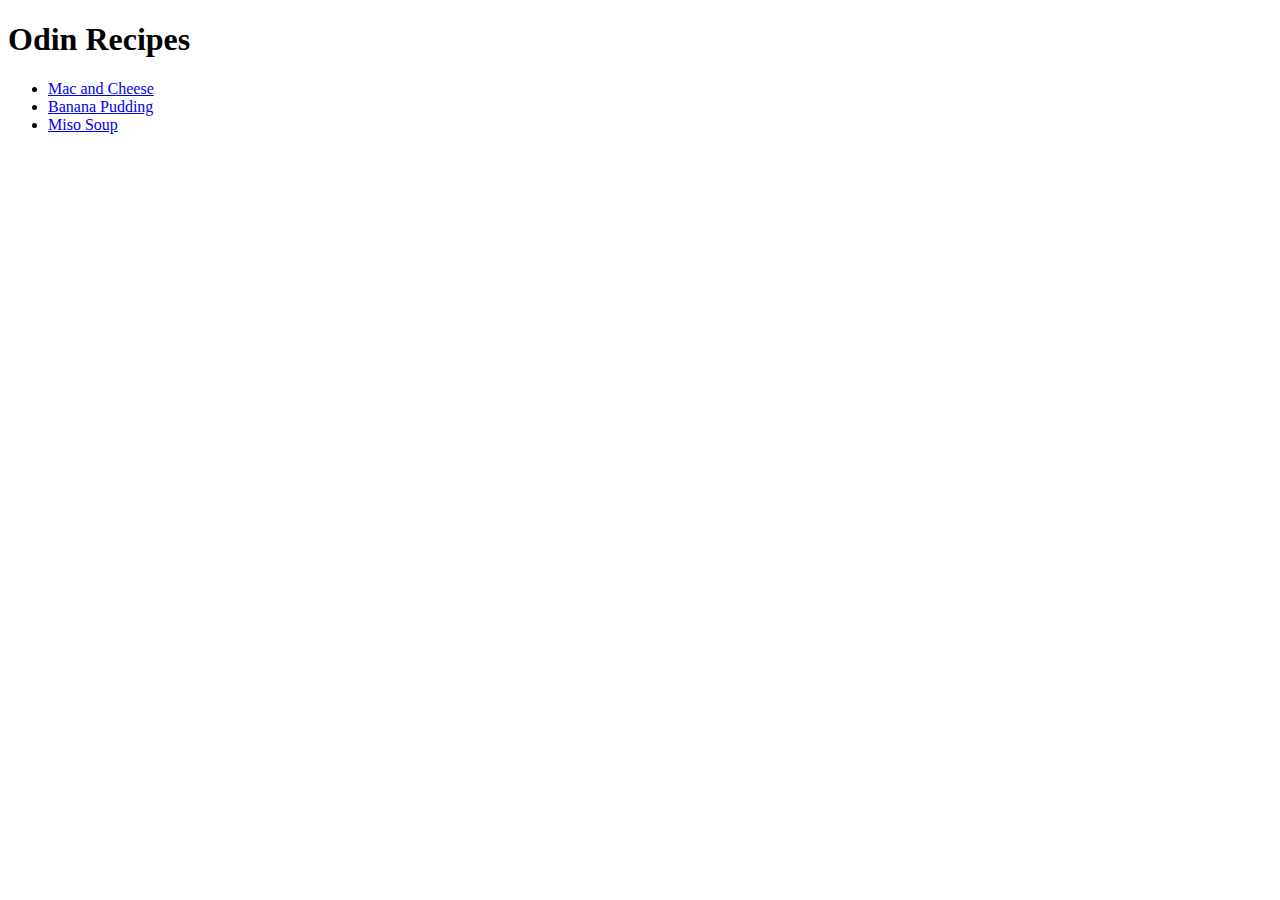
==== index.html @ 43752ddc "commit files from staging area to upstream" ====
<!DOCTYPE html>
<html lang="en">
<head>
    <meta charset="UTF-8">
    <meta name="viewport" content="width=device-width, initial-scale=1.0">
    <title>Document</title>
</head>
<body>
    <h1>Odin Recipes</h1>
    <ul>
   <li><a href="recipes/macandcheese.html">Mac and Cheese</a></li>
    <li><a href="recipes/banana-pudding.html">Banana Pudding</a></li>
   <li><a href="recipes/miso-soup.html">Miso Soup</a></li>
    </ul>
</body>
</html>
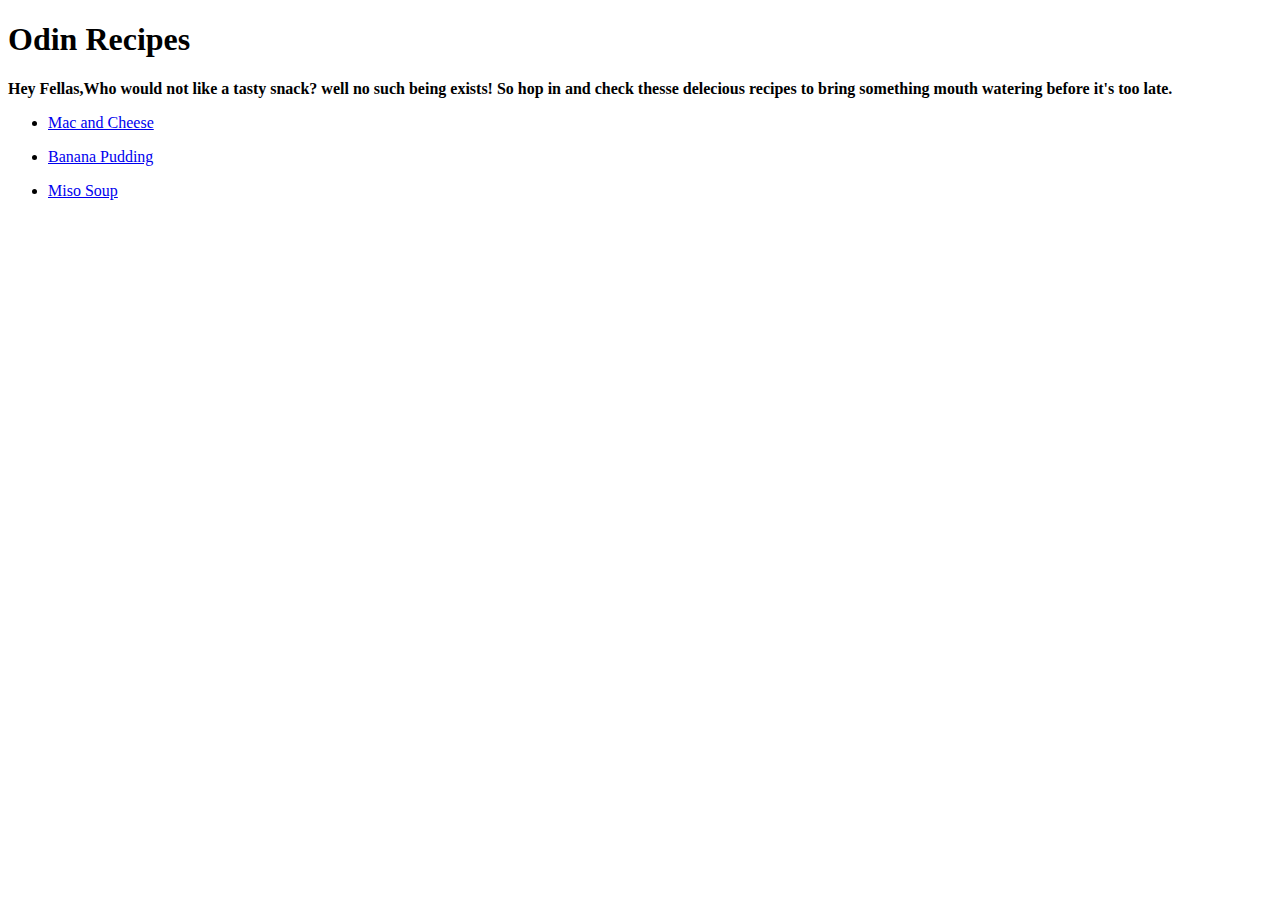
==== commit fdd56726: "Add rel, target and make list with spaces" ====
--- a/index.html
+++ b/index.html
@@ -3,14 +3,15 @@
 <head>
     <meta charset="UTF-8">
     <meta name="viewport" content="width=device-width, initial-scale=1.0">
-    <title>Document</title>
+    <title>YumYumRecipe</title>
 </head>
 <body>
     <h1>Odin Recipes</h1>
+   <strong><p>Hey Fellas,Who would not like a tasty snack? well no such being exists! So hop in and check thesse delecious recipes to bring something mouth watering before it's too late.</p></strong>
     <ul>
-   <li><a href="recipes/macandcheese.html">Mac and Cheese</a></li>
-    <li><a href="recipes/banana-pudding.html">Banana Pudding</a></li>
-   <li><a href="recipes/miso-soup.html">Miso Soup</a></li>
+   <p><li><a href="recipes/macandcheese.html" target="_blank" rel="noopener noreferer">Mac and Cheese</a></li></p>
+  <p><li><a href="recipes/banana-pudding.html" target="_blank" rel="noopener noreferer">Banana Pudding</a></li></p>
+  <p><li><a href="recipes/miso-soup.html" target="_blank" rel="noopener noreferer">Miso Soup</a></li></p>
     </ul>
 </body>
 </html>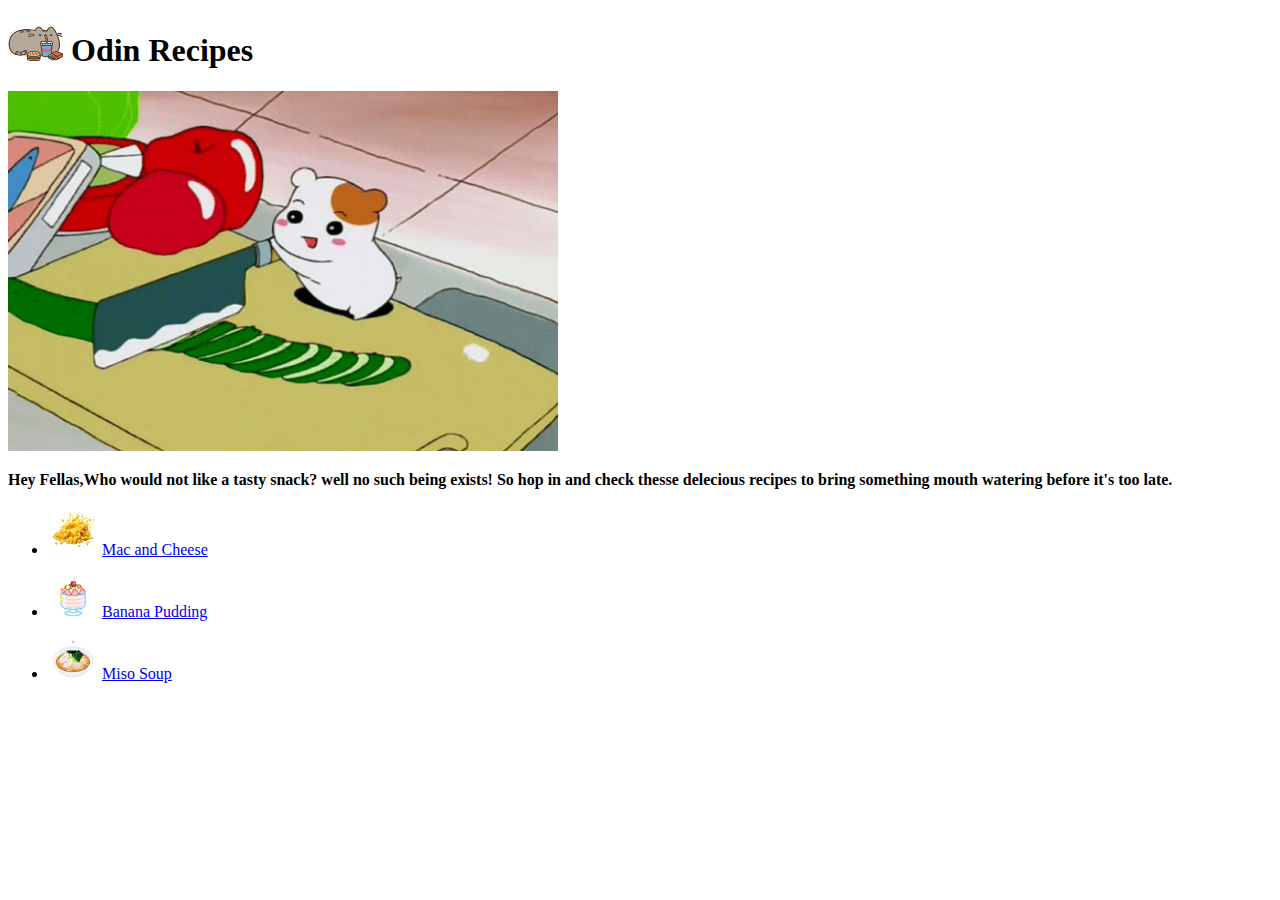
==== commit d97f3da4: "made  better" ====
--- a/index.html
+++ b/index.html
@@ -6,12 +6,13 @@
     <title>YumYumRecipe</title>
 </head>
 <body>
-    <h1>Odin Recipes</h1>
+    <h1><img src="./food.gif" width="55" height="40"> Odin Recipes </h1>
+    <img src="./ZV.gif" alt="woah so much tastiess" width="550" height="360">
    <strong><p>Hey Fellas,Who would not like a tasty snack? well no such being exists! So hop in and check thesse delecious recipes to bring something mouth watering before it's too late.</p></strong>
     <ul>
-   <p><li><a href="recipes/macandcheese.html" target="_blank" rel="noopener noreferer">Mac and Cheese</a></li></p>
-  <p><li><a href="recipes/banana-pudding.html" target="_blank" rel="noopener noreferer">Banana Pudding</a></li></p>
-  <p><li><a href="recipes/miso-soup.html" target="_blank" rel="noopener noreferer">Miso Soup</a></li></p>
+   <p><li><img src="recipes/mc.png" alt="mac & cheese" width="50" heigth="30"> <a href="recipes/macandcheese.html" target="_blank" rel="noopener noreferer">Mac and Cheese</a></li></p>
+  <p><li><img src="recipes/icccreem.gif" alt="banan pudding with ice cream" width="50" heigth="40"> <a href="recipes/banana-pudding.html" target="_blank" rel="noopener noreferer">Banana Pudding</a></li></p>
+  <p><li><img src="recipes/meso.gif" alt="warm miso soup" width="50" heigth="40"> <a href="recipes/miso-soup.html" target="_blank" rel="noopener noreferer">Miso Soup</a></li></p>
     </ul>
 </body>
 </html>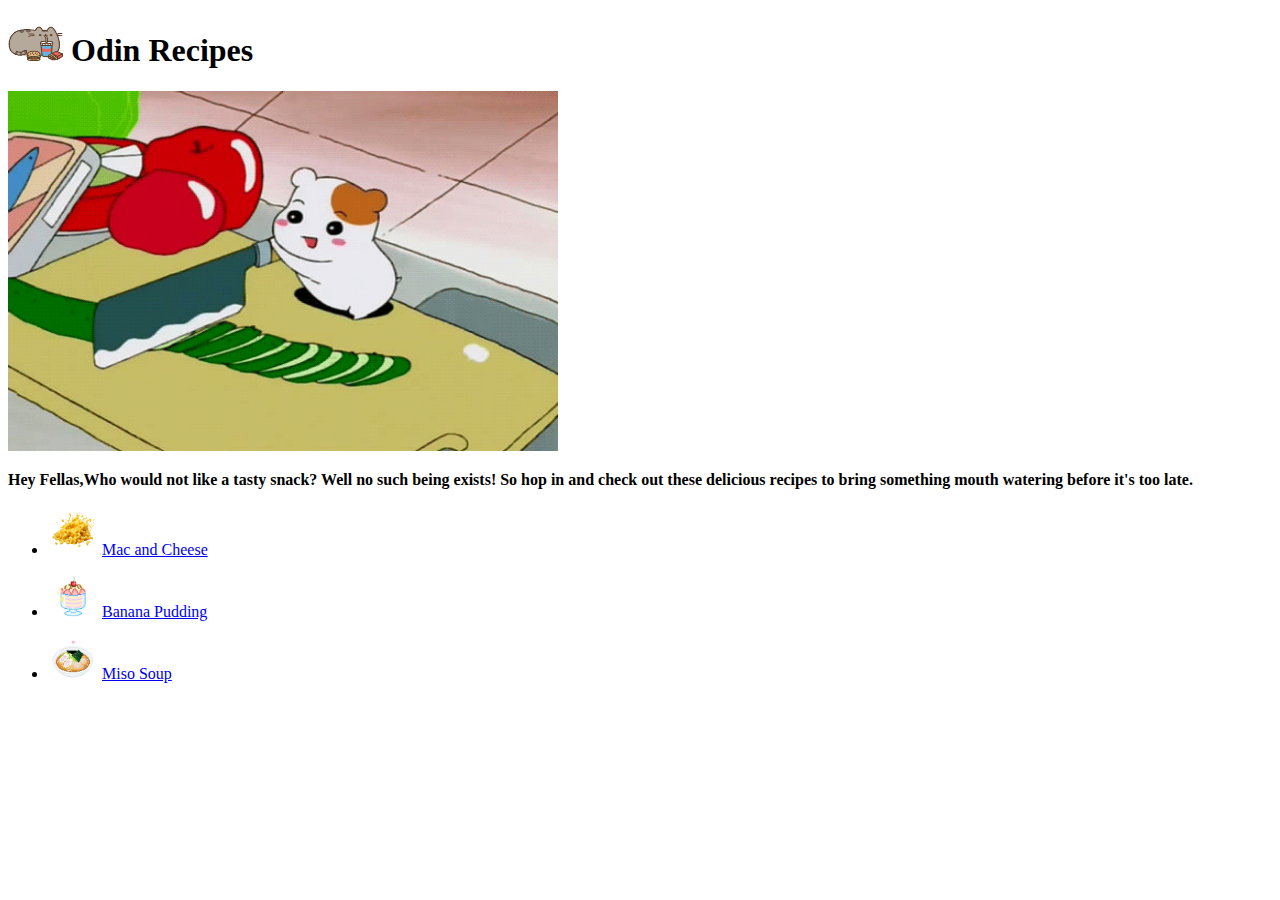
==== commit c738ea3b: "update script" ====
--- a/index.html
+++ b/index.html
@@ -8,7 +8,7 @@
 <body>
     <h1><img src="./food.gif" width="55" height="40"> Odin Recipes </h1>
     <img src="./ZV.gif" alt="woah so much tastiess" width="550" height="360">
-   <strong><p>Hey Fellas,Who would not like a tasty snack? well no such being exists! So hop in and check thesse delecious recipes to bring something mouth watering before it's too late.</p></strong>
+   <strong><p>Hey Fellas,Who would not like a tasty snack? Well no such being exists! So hop in and check out these delicious recipes to bring something mouth watering before it's too late. </p></strong>
     <ul>
    <p><li><img src="recipes/mc.png" alt="mac & cheese" width="50" heigth="30"> <a href="recipes/macandcheese.html" target="_blank" rel="noopener noreferer">Mac and Cheese</a></li></p>
   <p><li><img src="recipes/icccreem.gif" alt="banan pudding with ice cream" width="50" heigth="40"> <a href="recipes/banana-pudding.html" target="_blank" rel="noopener noreferer">Banana Pudding</a></li></p>
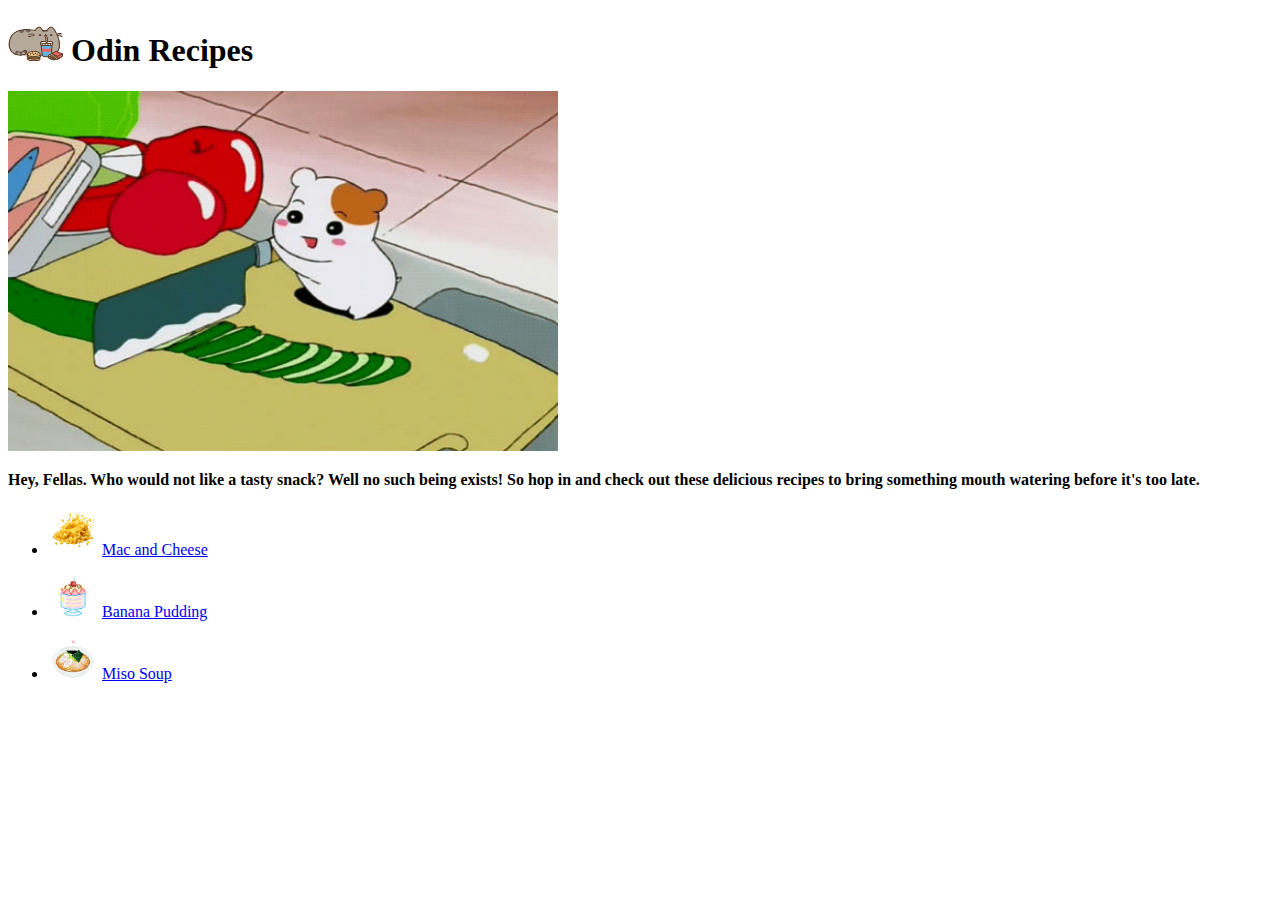
==== commit b42ff7c1: "update more script" ====
--- a/index.html
+++ b/index.html
@@ -8,7 +8,7 @@
 <body>
     <h1><img src="./food.gif" width="55" height="40"> Odin Recipes </h1>
     <img src="./ZV.gif" alt="woah so much tastiess" width="550" height="360">
-   <strong><p>Hey Fellas,Who would not like a tasty snack? Well no such being exists! So hop in and check out these delicious recipes to bring something mouth watering before it's too late. </p></strong>
+   <strong><p>Hey, Fellas. Who would not like a tasty snack? Well no such being exists! So hop in and check out these delicious recipes to bring something mouth watering before it's too late. </p></strong>
     <ul>
    <p><li><img src="recipes/mc.png" alt="mac & cheese" width="50" heigth="30"> <a href="recipes/macandcheese.html" target="_blank" rel="noopener noreferer">Mac and Cheese</a></li></p>
   <p><li><img src="recipes/icccreem.gif" alt="banan pudding with ice cream" width="50" heigth="40"> <a href="recipes/banana-pudding.html" target="_blank" rel="noopener noreferer">Banana Pudding</a></li></p>
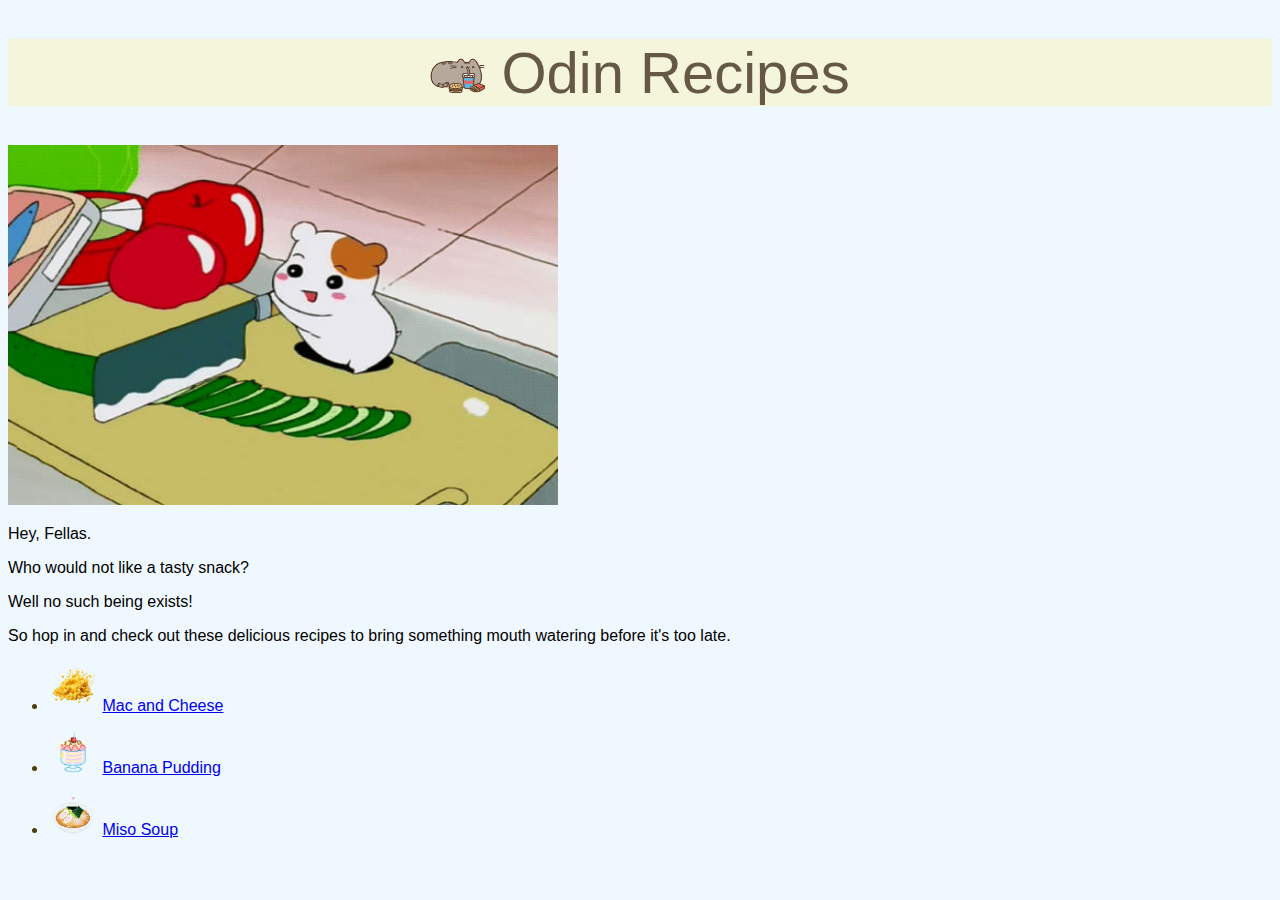
==== commit 41d28c88: "add style" ====
--- a/index.html
+++ b/index.html
@@ -4,11 +4,15 @@
     <meta charset="UTF-8">
     <meta name="viewport" content="width=device-width, initial-scale=1.0">
     <title>YumYumRecipe</title>
+    <link rel="stylesheet" href="style.css">
 </head>
 <body>
     <h1><img src="./food.gif" width="55" height="40"> Odin Recipes </h1>
     <img src="./ZV.gif" alt="woah so much tastiess" width="550" height="360">
-   <strong><p>Hey, Fellas. Who would not like a tasty snack? Well no such being exists! So hop in and check out these delicious recipes to bring something mouth watering before it's too late. </p></strong>
+   <p>Hey, Fellas.</p>
+   <p> Who would not like a tasty snack? </p>
+    <p>Well no such being exists!</p>
+   <p>So hop in and check out these delicious recipes to bring something mouth watering before it's too late. </p>
     <ul>
    <p><li><img src="recipes/mc.png" alt="mac & cheese" width="50" heigth="30"> <a href="recipes/macandcheese.html" target="_blank" rel="noopener noreferer">Mac and Cheese</a></li></p>
   <p><li><img src="recipes/icccreem.gif" alt="banan pudding with ice cream" width="50" heigth="40"> <a href="recipes/banana-pudding.html" target="_blank" rel="noopener noreferer">Banana Pudding</a></li></p>
--- a/style.css
+++ b/style.css
@@ -0,0 +1,21 @@
+body {
+    font-family: arial, helvetica, verdana, sans-serif;
+    background-color: aliceblue;
+}
+h1 {
+    color: rgb(101, 89, 70);
+    font-size: 58px;
+    font-weight: 10;
+    background-color: beige;
+    text-align: center;
+    
+}
+li {
+    font-size: medium;
+    font-weight: 79;
+    
+    color: rgb(72, 63, 7);
+}
+p {
+    font-weight: 90;
+}
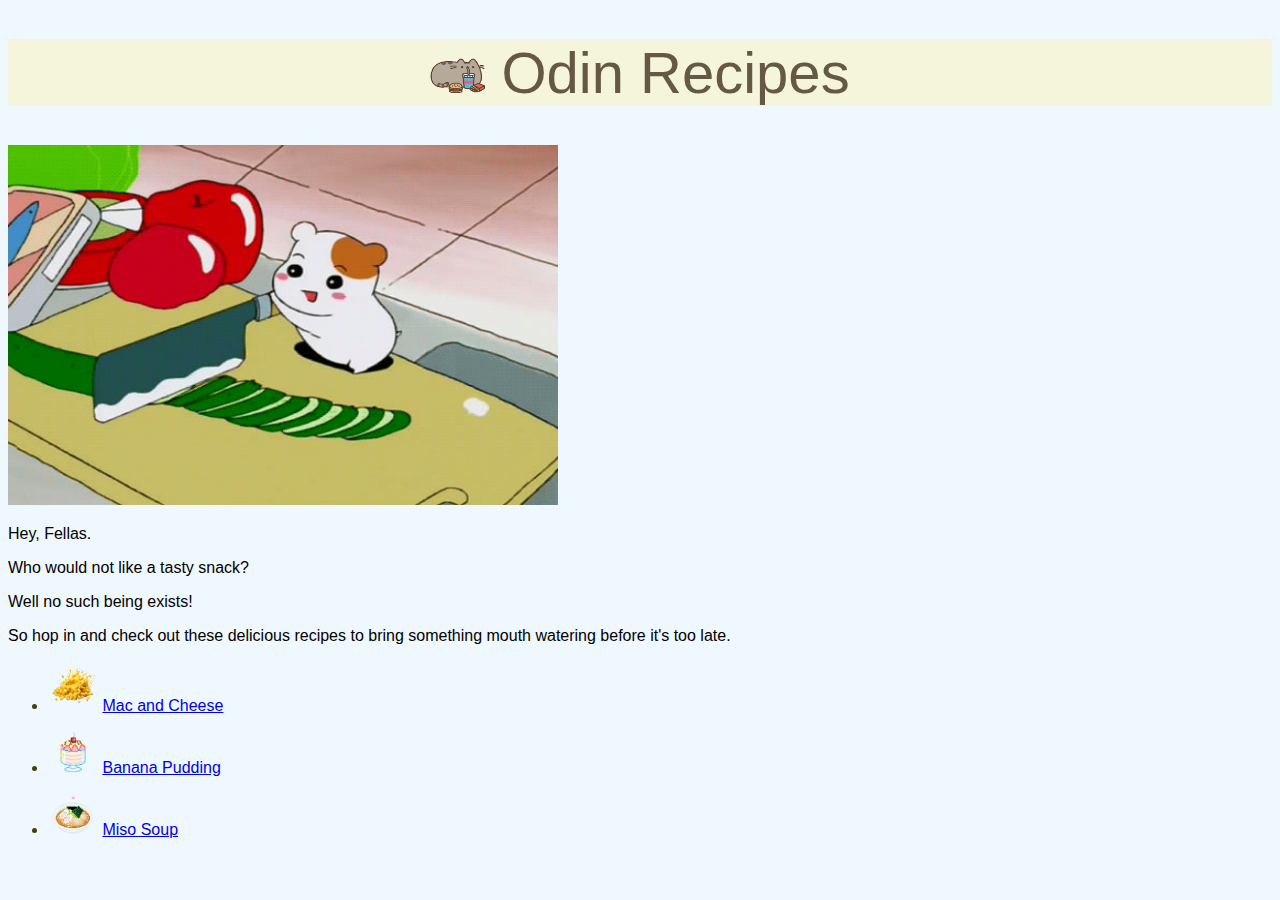
==== commit b2b9ee6d: "modify changes for cool interface" ====
--- a/index.html
+++ b/index.html
@@ -8,15 +8,15 @@
 </head>
 <body>
     <h1><img src="./food.gif" width="55" height="40"> Odin Recipes </h1>
-    <img src="./ZV.gif" alt="woah so much tastiess" width="550" height="360">
+    <div><img src="./ZV.gif" class="image" alt="woah so much tastiess" width="550" height="360"></div>
    <p>Hey, Fellas.</p>
    <p> Who would not like a tasty snack? </p>
     <p>Well no such being exists!</p>
    <p>So hop in and check out these delicious recipes to bring something mouth watering before it's too late. </p>
     <ul>
-   <p><li><img src="recipes/mc.png" alt="mac & cheese" width="50" heigth="30"> <a href="recipes/macandcheese.html" target="_blank" rel="noopener noreferer">Mac and Cheese</a></li></p>
-  <p><li><img src="recipes/icccreem.gif" alt="banan pudding with ice cream" width="50" heigth="40"> <a href="recipes/banana-pudding.html" target="_blank" rel="noopener noreferer">Banana Pudding</a></li></p>
-  <p><li><img src="recipes/meso.gif" alt="warm miso soup" width="50" heigth="40"> <a href="recipes/miso-soup.html" target="_blank" rel="noopener noreferer">Miso Soup</a></li></p>
+   <p><li class="mac"><img src="recipes/mc.png" alt="mac & cheese" width="50" heigth="30"> <a href="recipes/macandcheese.html" target="_blank" rel="noopener noreferer">Mac and Cheese</a></li></p>
+  <p><li class="banana"><img src="recipes/icccreem.gif" alt="banan pudding with ice cream" width="50" heigth="40"> <a href="recipes/banana-pudding.html" target="_blank" rel="noopener noreferer">Banana Pudding</a></li></p>
+  <p><li class="miso"><img src="recipes/meso.gif" alt="warm miso soup" width="50" heigth="40"> <a href="recipes/miso-soup.html" target="_blank" rel="noopener noreferer">Miso Soup</a></li></p>
     </ul>
 </body>
 </html>